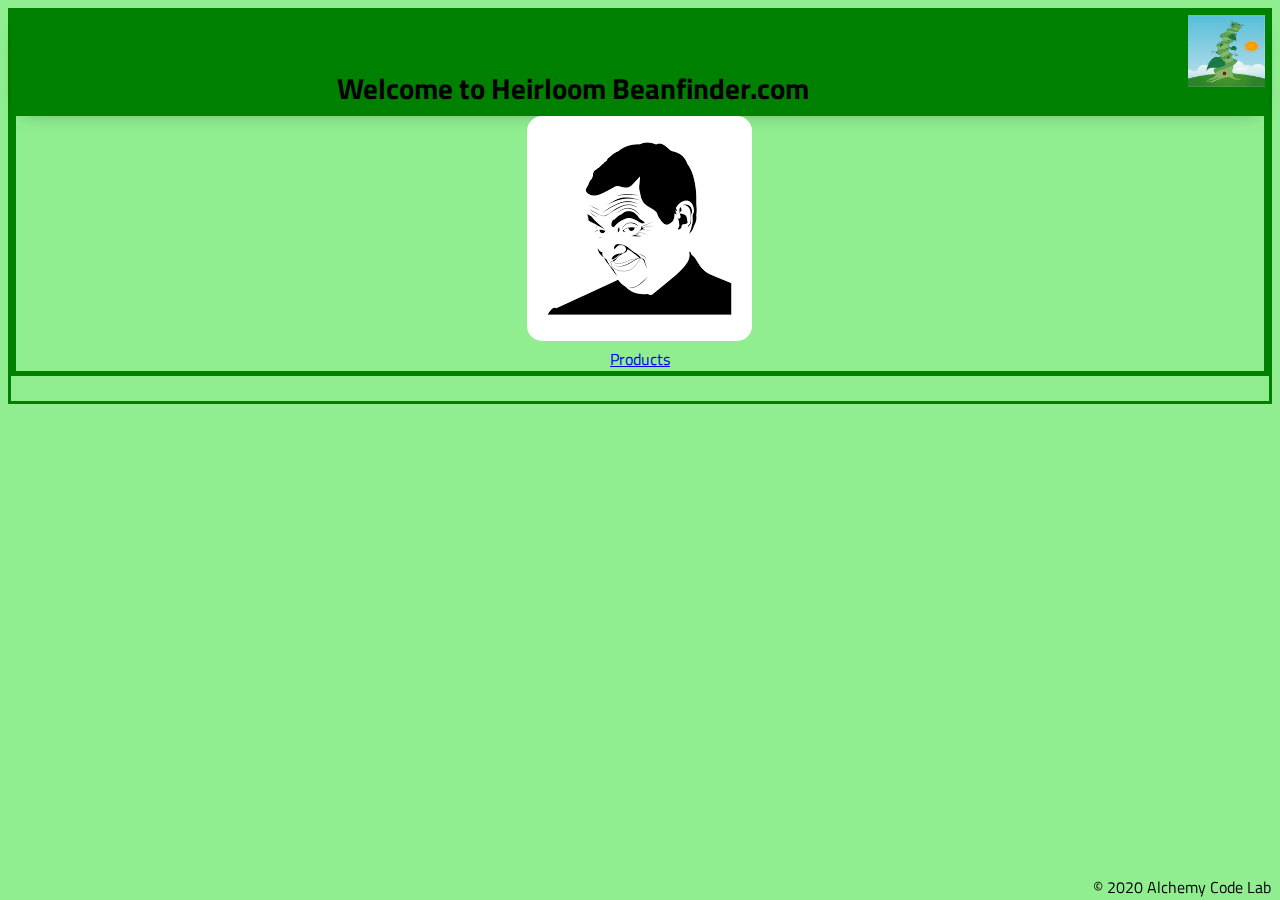
==== index.html @ 1679ee28 "fixed image bug on homepage" ====
<!DOCTYPE html>
<html lang="en">

<head>
    <meta charset="UTF-8">
    <meta name="viewport" content="width=device-width, initial-scale=1.0">
    <meta http-equiv="X-UA-Compatible" content="ie=edge">
    <link href="https://fonts.googleapis.com/css2?family=Titillium+Web:wght@300&display=swap" rel="stylesheet">
    <!-- <link rel="stylesheet" href="./styles/reset.css"> -->
    <link rel="stylesheet" href="./styles/style.css">
    <link rel="stylesheet" href="./styles/home.css">
    <title>Bean Home</title>
</head>

<body>
    <header>
        <h2 class="title">
                Welcome to Heirloom Beanfinder.com
            </h2>
            <div class="gutter-right logo">
            <img id='bean-stalk'src="./assets/beanstalk.jfif" />
        </div>
    </header>
    <main>
        <section class="main-section">
            <a href="products/index.html" title="Products"><img class="main-logo" src="./assets/mrbean.png" /></a>
            
            <a href="./products/index.html">Products</a>
            

        </section>
    </main>
    <footer>
        <div class="copy gutter-right">&copy; 2020 Alchemy Code Lab</div>
    </footer>

    <script type="module" src="./app.js"></script>
</body>

</html>
---- styles/style.css ----
body {
    /* https://coolors.co/generate and click export -> scss to get the colors to copy and paste below*/
    /* --color1: hsla(349, 69%, 76%, 1);
    --color2: hsla(207, 67%, 44%, 1);
    --color3: hsla(200, 61%, 56%, 1);
    --color4: hsla(187, 41%, 94%, 1);
    --color5: hsla(170, 28%, 95%, 1); */

    /* --color1: hsla(45, 86%, 83%, 1);
    --color2: hsla(135, 65%, 98%, 1);
    --color3: hsla(315, 37%, 86%, 1);
    --color4: hsla(45, 73%, 98%, 1);
    --color5: hsla(224, 40%, 79%, 1); */
    
    --header-height: 85px;
    --shadow: 0px 10px 20px -12px rgba(0,0,0,0.45);
    --gutter: 30px;
    --footer-height: 25px;
    
    font-family: 'Titillium Web', sans-serif;
    background-color: lightgreen;
    border: solid 3px green;
}

main {
    display: flex;
    flex-direction: column;
    justify-content: center;
    align-items: center;
    margin-bottom: calc(var(--footer-height));
    border: solid 5px green;
}

section {
    /* background-color: var(--color5); */
    width: 1000px;
    max-width: 80%;
    display: flex;
    flex-direction: column;
    justify-content: center;
    align-items: center;
    /* padding-top: var(--gutter);
    padding-bottom: var(--gutter);
    margin-top: var(--gutter);
    margin-bottom: var(--gutter); */
    border: solid 2px var(--color1);
}

header {
    display: flex;
    justify-content: flex-end;
    background-color: green;
    height: var(--header-height);
    box-shadow: var(--shadow);
    margin-top: 0;
    border-top: solid 15px green;
}

footer {
    display: flex;
    justify-content: flex-end;
    background-color: var(--color3);
    box-shadow: var(--shadow);
}


h2 {
    font-size: 1.8rem;
    font-weight: bold;
}

.gutter-right {
    margin-right: 20px;
    text-align: center;
}

.main-logo {
    animation: pulse 8s infinite ease-in-out;
    border-radius: 15px;
}

header img {
    height: var(--header-height);
}

p {
    margin: var(--gutter);
}
  
footer {
    position: fixed;
    width: 100%;
    bottom: 0;
    height: var(--footer-height);
    display: flex;
    justify-content: flex-end;
    background-color: var(--color3);
    box-shadow: var(--shadow);
}
  
  @keyframes pulse {
    20% {
      transform: rotate3d(-10, -10, -10, 50deg) scale(1.2);
    }

    40% {
        transform: rotate3d(10, 10, -10, 50deg) scale(1);
    }

    60% {
        transform: rotate3d(-10, 10, 10, 50deg) scale(1.2);
      }

    80% {
        transform: rotate3d(10, 10, 10, 50deg) scale(1);
    }

  }
---- styles/home.css ----
/* add home page styles here */

#bean-stalk {
    position: absolute;
    right: 1%;
    height: 8%;
    width: 6%;
    top: 13px;
    border: solid 2px green;
}

.title {
    margin-top: 40px;
    text-align: center;
    left: 0;
    margin-right: 35%;
}

.beans {
    border: solid 2px black;
    list-style-type: none;
    padding: 5px;
    text-align: center;
    font-weight: 700;
    margin-left: 5px;
    font-size: auto;
    height: 475px;
    width: 180px;

}

.bbf {
    width: 150px;
    height: 150px;
}

ul {
    margin-top: 5%;
    display: flex;
    height: 15%;
    /* width: 50%; */
    margin-left: 5px;
}
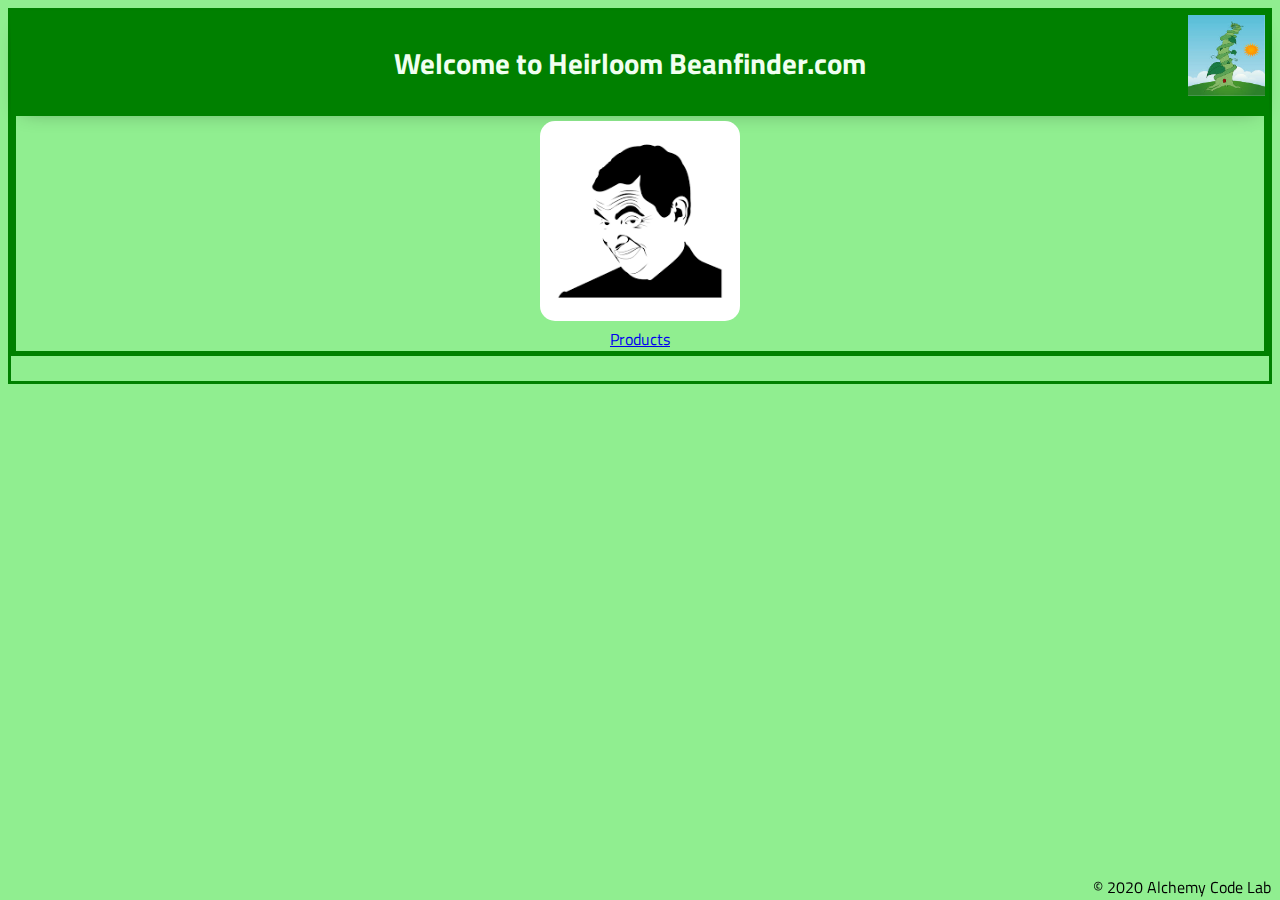
==== commit dddb2587: "modified animation" ====
--- a/index.html
+++ b/index.html
@@ -6,7 +6,6 @@
     <meta name="viewport" content="width=device-width, initial-scale=1.0">
     <meta http-equiv="X-UA-Compatible" content="ie=edge">
     <link href="https://fonts.googleapis.com/css2?family=Titillium+Web:wght@300&display=swap" rel="stylesheet">
-    <!-- <link rel="stylesheet" href="./styles/reset.css"> -->
     <link rel="stylesheet" href="./styles/style.css">
     <link rel="stylesheet" href="./styles/home.css">
     <title>Bean Home</title>
@@ -18,7 +17,7 @@
                 Welcome to Heirloom Beanfinder.com
             </h2>
             <div class="gutter-right logo">
-            <img id='bean-stalk'src="./assets/beanstalk.jfif" />
+            <img id='bean-stalk'src="assets/beanstalk.jfif" />
         </div>
     </header>
     <main>
--- a/styles/style.css
+++ b/styles/style.css
@@ -33,23 +33,18 @@
 }
 
 section {
-    /* background-color: var(--color5); */
     width: 1000px;
     max-width: 80%;
     display: flex;
     flex-direction: column;
     justify-content: center;
     align-items: center;
-    /* padding-top: var(--gutter);
-    padding-bottom: var(--gutter);
-    margin-top: var(--gutter);
-    margin-bottom: var(--gutter); */
     border: solid 2px var(--color1);
 }
 
 header {
     display: flex;
-    justify-content: flex-end;
+    justify-content: center;
     background-color: green;
     height: var(--header-height);
     box-shadow: var(--shadow);
@@ -76,9 +71,13 @@
 }
 
 .main-logo {
-    animation: pulse 8s infinite ease-in-out;
     border-radius: 15px;
+    height: 200px;
+    width: 200px;
+    margin-top: 5px;
+    animation: inBigify 4s infinite ease-in-out;
 }
+
 
 header img {
     height: var(--header-height);
@@ -99,21 +98,21 @@
     box-shadow: var(--shadow);
 }
   
-  @keyframes pulse {
+  @keyframes inBigify {
     20% {
-      transform: rotate3d(-10, -10, -10, 50deg) scale(1.2);
-    }
-
-    40% {
-        transform: rotate3d(10, 10, -10, 50deg) scale(1);
-    }
-
-    60% {
-        transform: rotate3d(-10, 10, 10, 50deg) scale(1.2);
+        transform: scale(1.2);
       }
-
-    80% {
-        transform: rotate3d(10, 10, 10, 50deg) scale(1);
-    }
-
+  
+      40% {
+          transform: scale(1);
+      }
+  
+      60% {
+          transform:  scale(1.2);
+        }
+  
+      80% {
+          transform: scale(1);
+      }
+    
   }
--- a/styles/home.css
+++ b/styles/home.css
@@ -3,17 +3,19 @@
 #bean-stalk {
     position: absolute;
     right: 1%;
-    height: 8%;
+    height: 9%;
     width: 6%;
     top: 13px;
     border: solid 2px green;
 }
 
 .title {
-    margin-top: 40px;
+    margin-top: 15px;
     text-align: center;
+    align-items: center;
     left: 0;
-    margin-right: 35%;
+    color: honeydew;
+    
 }
 
 .beans {
@@ -38,6 +40,6 @@
     margin-top: 5%;
     display: flex;
     height: 15%;
-    /* width: 50%; */
     margin-left: 5px;
 }
+
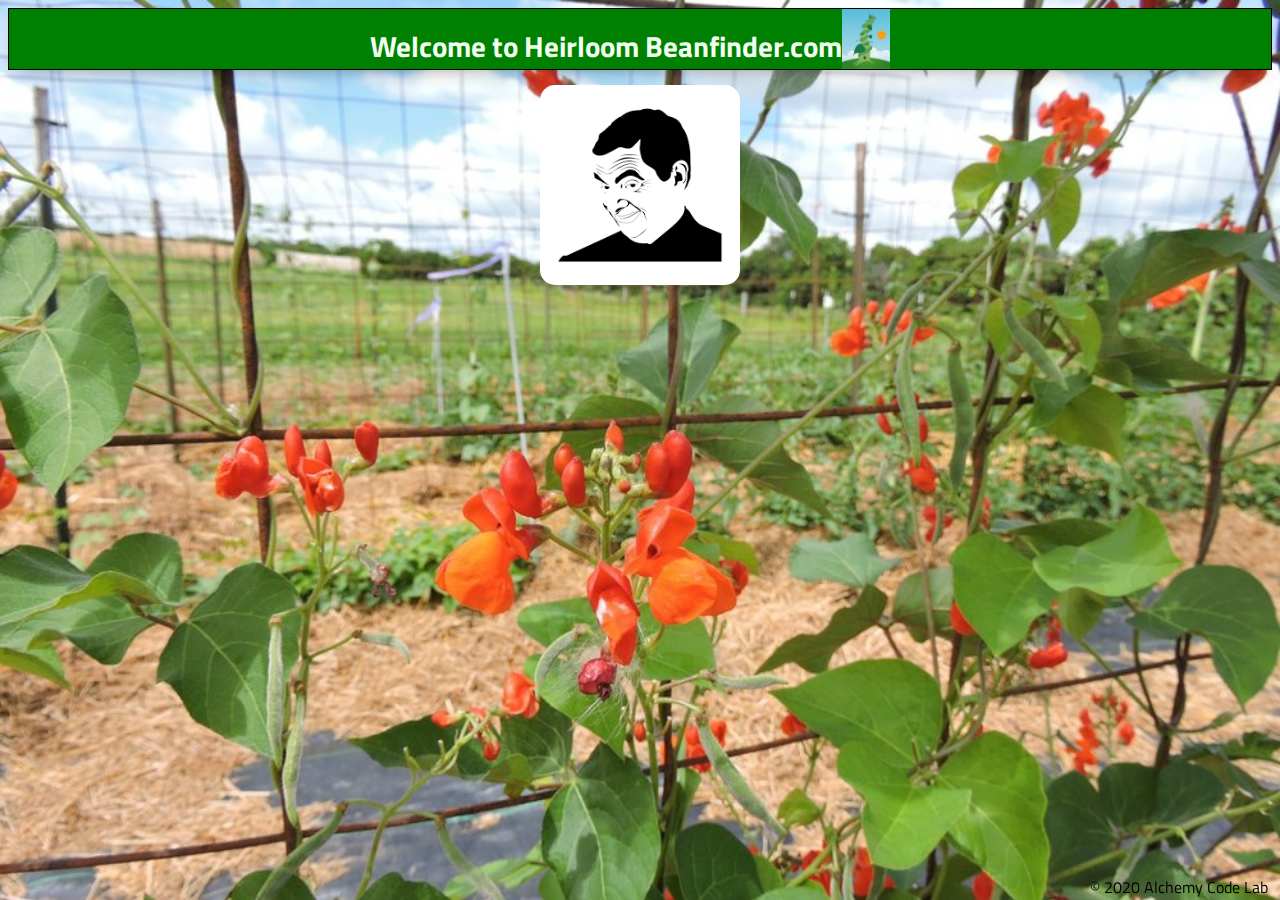
==== commit e57ab89e: "styled up" ====
--- a/index.html
+++ b/index.html
@@ -24,7 +24,7 @@
         <section class="main-section">
             <a href="products/index.html" title="Products"><img class="main-logo" src="./assets/mrbean.png" /></a>
             
-            <a href="./products/index.html">Products</a>
+            <div class="product-link"><a href="./products/index.html"></a></div>
             
 
         </section>
--- a/styles/style.css
+++ b/styles/style.css
@@ -13,14 +13,17 @@
     --color4: hsla(45, 73%, 98%, 1);
     --color5: hsla(224, 40%, 79%, 1); */
     
-    --header-height: 85px;
+    --header-height: 60px;
     --shadow: 0px 10px 20px -12px rgba(0,0,0,0.45);
     --gutter: 30px;
     --footer-height: 25px;
     
     font-family: 'Titillium Web', sans-serif;
     background-color: lightgreen;
-    border: solid 3px green;
+    background-image: url(../assets/beanflower.jpeg);
+    background-repeat: no-repeat;
+    background-size: cover;
+    background-position-y: top;
 }
 
 main {
@@ -29,7 +32,7 @@
     justify-content: center;
     align-items: center;
     margin-bottom: calc(var(--footer-height));
-    border: solid 5px green;
+
 }
 
 section {
@@ -49,7 +52,9 @@
     height: var(--header-height);
     box-shadow: var(--shadow);
     margin-top: 0;
-    border-top: solid 15px green;
+    border: solid 1px black;
+    margin-bottom: 10px;
+   
 }
 
 footer {
--- a/styles/home.css
+++ b/styles/home.css
@@ -1,13 +1,5 @@
 /* add home page styles here */
 
-#bean-stalk {
-    position: absolute;
-    right: 1%;
-    height: 9%;
-    width: 6%;
-    top: 13px;
-    border: solid 2px green;
-}
 
 .title {
     margin-top: 15px;
@@ -24,10 +16,14 @@
     padding: 5px;
     text-align: center;
     font-weight: 700;
-    margin-left: 5px;
+    justify-content: space-around;
+    align-items: center;
     font-size: auto;
     height: 475px;
     width: 180px;
+    background-color: rgba(12, 12, 12, .5);
+    color: white;
+    padding-left: 0;
 
 }
 
@@ -39,7 +35,5 @@
 ul {
     margin-top: 5%;
     display: flex;
-    height: 15%;
-    margin-left: 5px;
 }
 
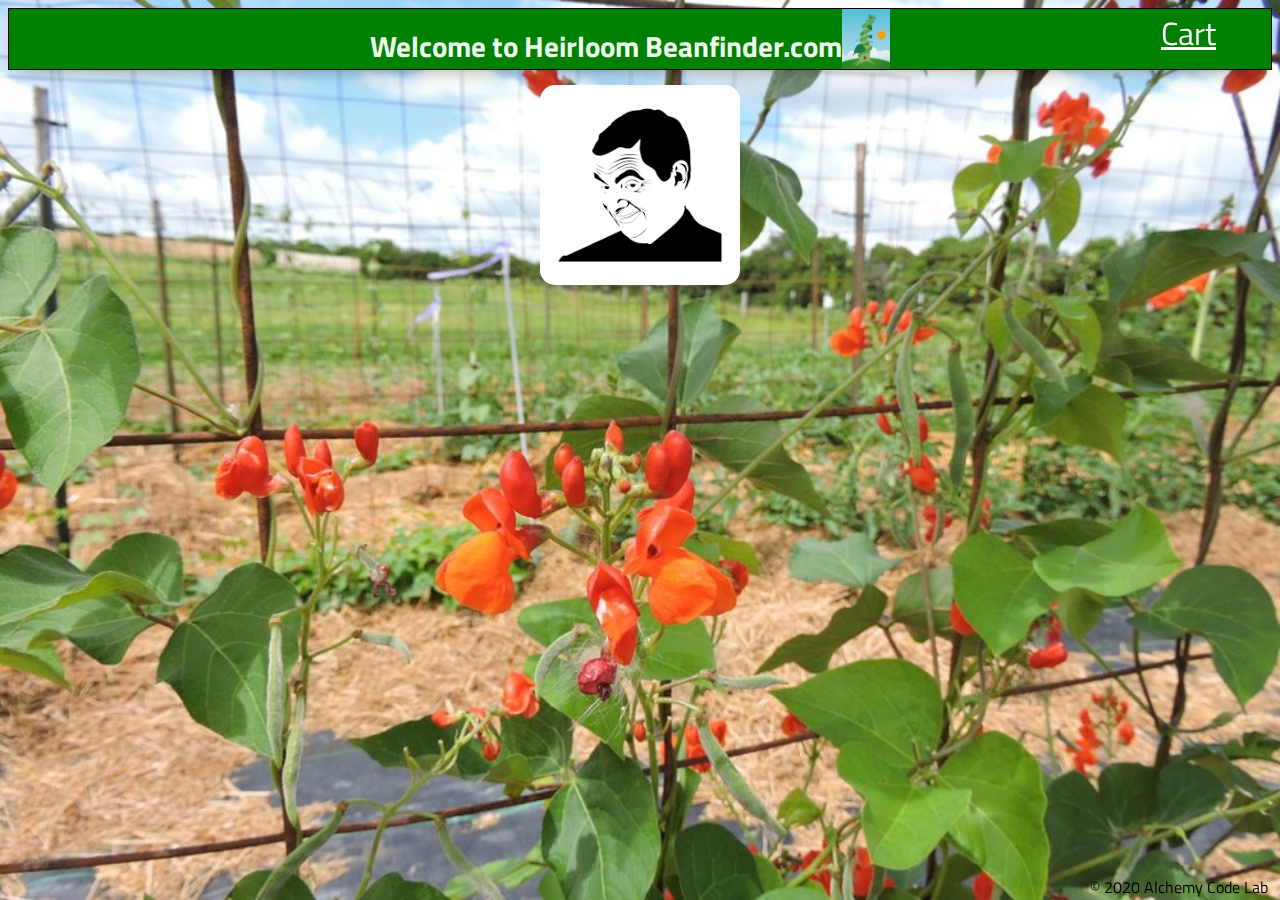
==== commit 5e60a56f: "testing and initial commit" ====
--- a/index.html
+++ b/index.html
@@ -17,14 +17,15 @@
                 Welcome to Heirloom Beanfinder.com
             </h2>
             <div class="gutter-right logo">
-            <img id='bean-stalk'src="assets/beanstalk.jfif" />
-        </div>
+                <img id='bean-stalk'src="assets/beanstalk.jfif" />
+            </div>
+            <a class='cart-button' href="cart/" title="Cart">Cart</a>
     </header>
     <main>
         <section class="main-section">
             <a href="products/index.html" title="Products"><img class="main-logo" src="./assets/mrbean.png" /></a>
             
-            <div class="product-link"><a href="./products/index.html"></a></div>
+            <!-- <div class="product-link"><a href="./products/index.html"></a></div> -->
             
 
         </section>
--- a/styles/home.css
+++ b/styles/home.css
@@ -37,3 +37,37 @@
     display: flex;
 }
 
+.cart-button {
+    position: fixed;
+    right: 5%;
+    font-size: 2rem;
+    color: white;
+}
+table {
+    border: solid 3px black;
+    background-color: rgba(1, 1, 1, .3);
+    color: ivory;
+    margin-top: 5%;
+    width: 25%;
+    font-size: 2rem;
+    font-weight: bold;
+}
+td {
+    border: solid 2px white;
+}
+#cart-total {
+    background-color: rgba(1, 1, 1, .4);
+}
+.btn-chck {
+    margin-top: 2%;
+    width: 150px;
+    height: 60px;
+    border-radius: 13px;
+    cursor: pointer;
+    border: solid 2px black;
+}
+.btn-chck:hover {
+    background-color: gray;
+    transition: ease-in 750ms;
+    
+}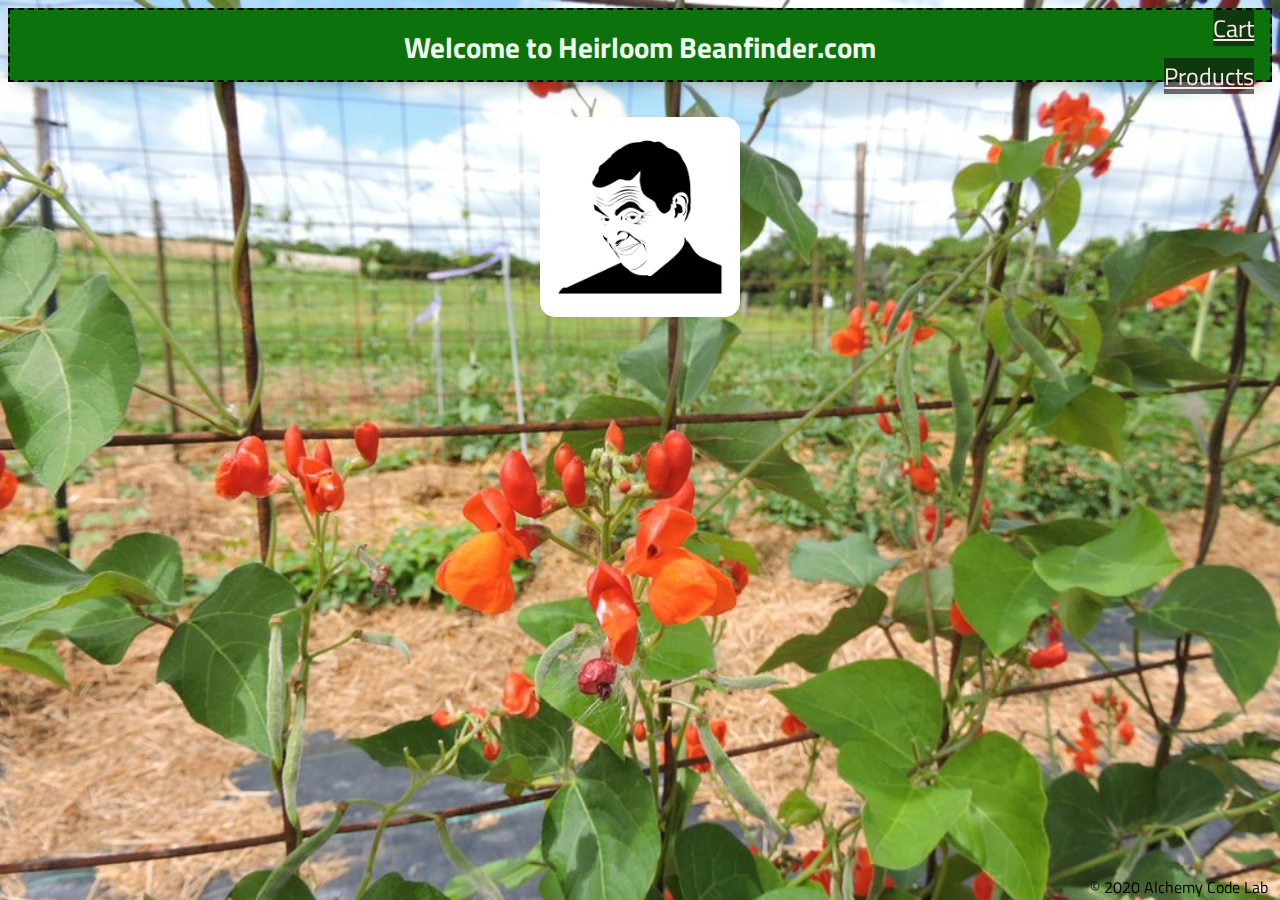
==== commit a9378ec4: "cleaned up code and added functionality to products page" ====
--- a/index.html
+++ b/index.html
@@ -10,30 +10,25 @@
     <link rel="stylesheet" href="./styles/home.css">
     <title>Bean Home</title>
 </head>
-
 <body>
     <header>
         <h2 class="title">
                 Welcome to Heirloom Beanfinder.com
             </h2>
-            <div class="gutter-right logo">
-                <img id='bean-stalk'src="assets/beanstalk.jfif" />
+            <div>
+               <a class='cart-button' href="cart/" title="Cart">Cart</a><br><br>
+            <a class='cart-button' href="products/index.html" title="Products">Products</a> 
             </div>
-            <a class='cart-button' href="cart/" title="Cart">Cart</a>
+            
     </header>
     <main>
         <section class="main-section">
             <a href="products/index.html" title="Products"><img class="main-logo" src="./assets/mrbean.png" /></a>
-            
-            <!-- <div class="product-link"><a href="./products/index.html"></a></div> -->
-            
-
         </section>
     </main>
     <footer>
         <div class="copy gutter-right">&copy; 2020 Alchemy Code Lab</div>
     </footer>
-
     <script type="module" src="./app.js"></script>
 </body>
 
--- a/styles/style.css
+++ b/styles/style.css
@@ -13,13 +13,12 @@
     --color4: hsla(45, 73%, 98%, 1);
     --color5: hsla(224, 40%, 79%, 1); */
     
-    --header-height: 60px;
+    --header-height: 70px;
     --shadow: 0px 10px 20px -12px rgba(0,0,0,0.45);
     --gutter: 30px;
     --footer-height: 25px;
     
     font-family: 'Titillium Web', sans-serif;
-    background-color: lightgreen;
     background-image: url(../assets/beanflower.jpeg);
     background-repeat: no-repeat;
     background-size: cover;
@@ -32,7 +31,6 @@
     justify-content: center;
     align-items: center;
     margin-bottom: calc(var(--footer-height));
-
 }
 
 section {
@@ -48,13 +46,14 @@
 header {
     display: flex;
     justify-content: center;
-    background-color: green;
+    background-color: rgb(12, 114, 12);
     height: var(--header-height);
     box-shadow: var(--shadow);
     margin-top: 0;
-    border: solid 1px black;
+    border: dashed 2px black;
     margin-bottom: 10px;
-   
+    background-repeat: no-repeat;
+    background-size: cover;
 }
 
 footer {
@@ -63,7 +62,6 @@
     background-color: var(--color3);
     box-shadow: var(--shadow);
 }
-
 
 h2 {
     font-size: 1.8rem;
@@ -79,10 +77,9 @@
     border-radius: 15px;
     height: 200px;
     width: 200px;
-    margin-top: 5px;
+    margin-top: 25px;
     animation: inBigify 4s infinite ease-in-out;
 }
-
 
 header img {
     height: var(--header-height);
@@ -103,6 +100,11 @@
     box-shadow: var(--shadow);
 }
   
+#clr-cart {
+    position: fixed;
+    right: 2%;
+    top: 5%;
+}
   @keyframes inBigify {
     20% {
         transform: scale(1.2);
@@ -119,5 +121,4 @@
       80% {
           transform: scale(1);
       }
-    
   }
--- a/styles/home.css
+++ b/styles/home.css
@@ -1,13 +1,11 @@
 /* add home page styles here */
-
-
 .title {
     margin-top: 15px;
     text-align: center;
     align-items: center;
     left: 0;
     color: honeydew;
-    
+    padding-bottom: 5px;
 }
 
 .beans {
@@ -24,7 +22,6 @@
     background-color: rgba(12, 12, 12, .5);
     color: white;
     padding-left: 0;
-
 }
 
 .bbf {
@@ -39,10 +36,12 @@
 
 .cart-button {
     position: fixed;
-    right: 5%;
-    font-size: 2rem;
-    color: white;
+    right: 2%;
+    font-size: 1.5rem;
+    color: rgb(252, 233, 233);
+    background-color: rgba(20, 19, 19, 0.6);
 }
+
 table {
     border: solid 3px black;
     background-color: rgba(1, 1, 1, .3);
@@ -52,12 +51,15 @@
     font-size: 2rem;
     font-weight: bold;
 }
+
 td {
     border: solid 2px white;
 }
+
 #cart-total {
     background-color: rgba(1, 1, 1, .4);
 }
+
 .btn-chck {
     margin-top: 2%;
     width: 150px;
@@ -66,8 +68,13 @@
     cursor: pointer;
     border: solid 2px black;
 }
+
 .btn-chck:hover {
     background-color: gray;
     transition: ease-in 750ms;
     
-}+}
+
+tfoot {
+    text-align: center;
+}
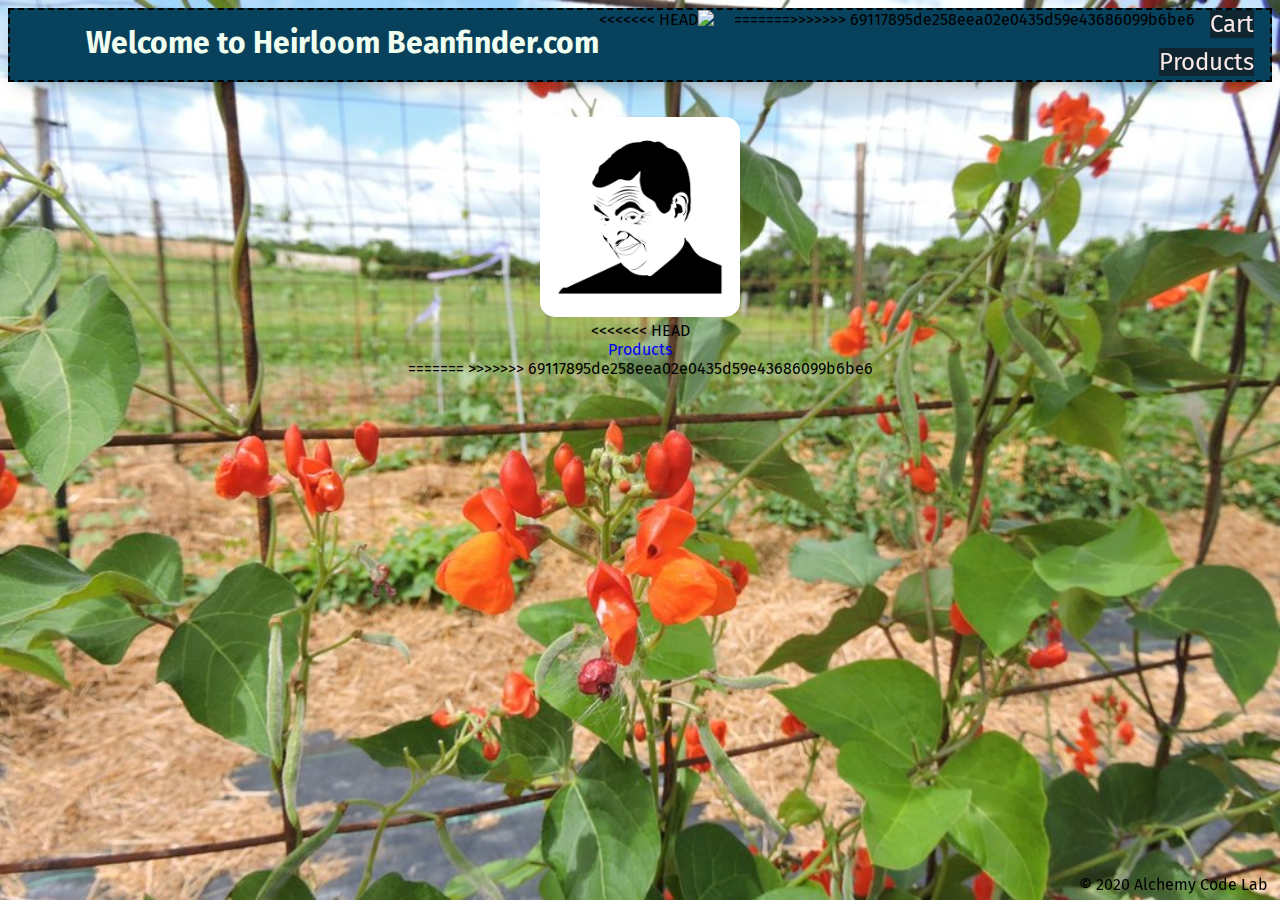
==== commit 5d31f4e6: "Merge branch 'main' of https://github.com/DanielRGilles/lab-06-e-commerce-site into dev" ====
--- a/index.html
+++ b/index.html
@@ -15,15 +15,28 @@
         <h2 class="title">
                 Welcome to Heirloom Beanfinder.com
             </h2>
+<<<<<<< HEAD
+            <div class="gutter-right logo">
+            <img id='bean-stalk'src="./assets/beanstalk.jfif" />
+        </div>
+=======
             <div>
                <a class='cart-button' href="cart/" title="Cart">Cart</a><br><br>
             <a class='cart-button' href="products/index.html" title="Products">Products</a> 
             </div>
             
+>>>>>>> 69117895de258eea02e0435d59e43686099b6be6
     </header>
     <main>
         <section class="main-section">
             <a href="products/index.html" title="Products"><img class="main-logo" src="./assets/mrbean.png" /></a>
+<<<<<<< HEAD
+            
+            <a href="./products/index.html">Products</a>
+            
+
+=======
+>>>>>>> 69117895de258eea02e0435d59e43686099b6be6
         </section>
     </main>
     <footer>
--- a/styles/style.css
+++ b/styles/style.css
@@ -23,6 +23,7 @@
     background-repeat: no-repeat;
     background-size: cover;
     background-position-y: top;
+    
 }
 
 main {
@@ -46,7 +47,7 @@
 header {
     display: flex;
     justify-content: center;
-    background-color: rgb(12, 114, 12);
+    background-color: #08415C;
     height: var(--header-height);
     box-shadow: var(--shadow);
     margin-top: 0;
--- a/styles/home.css
+++ b/styles/home.css
@@ -1,4 +1,8 @@
 /* add home page styles here */
+@import url('https://fonts.googleapis.com/css2?family=Fira+Sans:ital,wght@0,400;0,600;0,800;0,900;1,700&display=swap');
+* {
+    font-family: 'Fira Sans', sans-serif;
+}
 .title {
     margin-top: 15px;
     text-align: center;
@@ -6,6 +10,7 @@
     left: 0;
     color: honeydew;
     padding-bottom: 5px;
+    font-size: 30px;
 }
 
 .beans {
@@ -78,3 +83,31 @@
 tfoot {
     text-align: center;
 }
+a {
+    text-decoration: none;
+}
+#clr-cart {
+    width: 100;
+    height: 40px;
+    border-radius: 20px;
+
+}
+#new-product {
+    display: flex;
+    flex-direction: column;
+    margin-top: 100px;
+    align-items: flex-end;
+    border: solid 2px black;
+    border-radius: 5px;
+    background-color: rgba(100, 100, 100, .6);
+    color: ivory;
+    
+}
+label {
+    padding: 5px;
+    margin-top: 5px;
+    margin-bottom: 5px;
+}
+form > button {
+    margin: 10px 10px 10px auto;
+}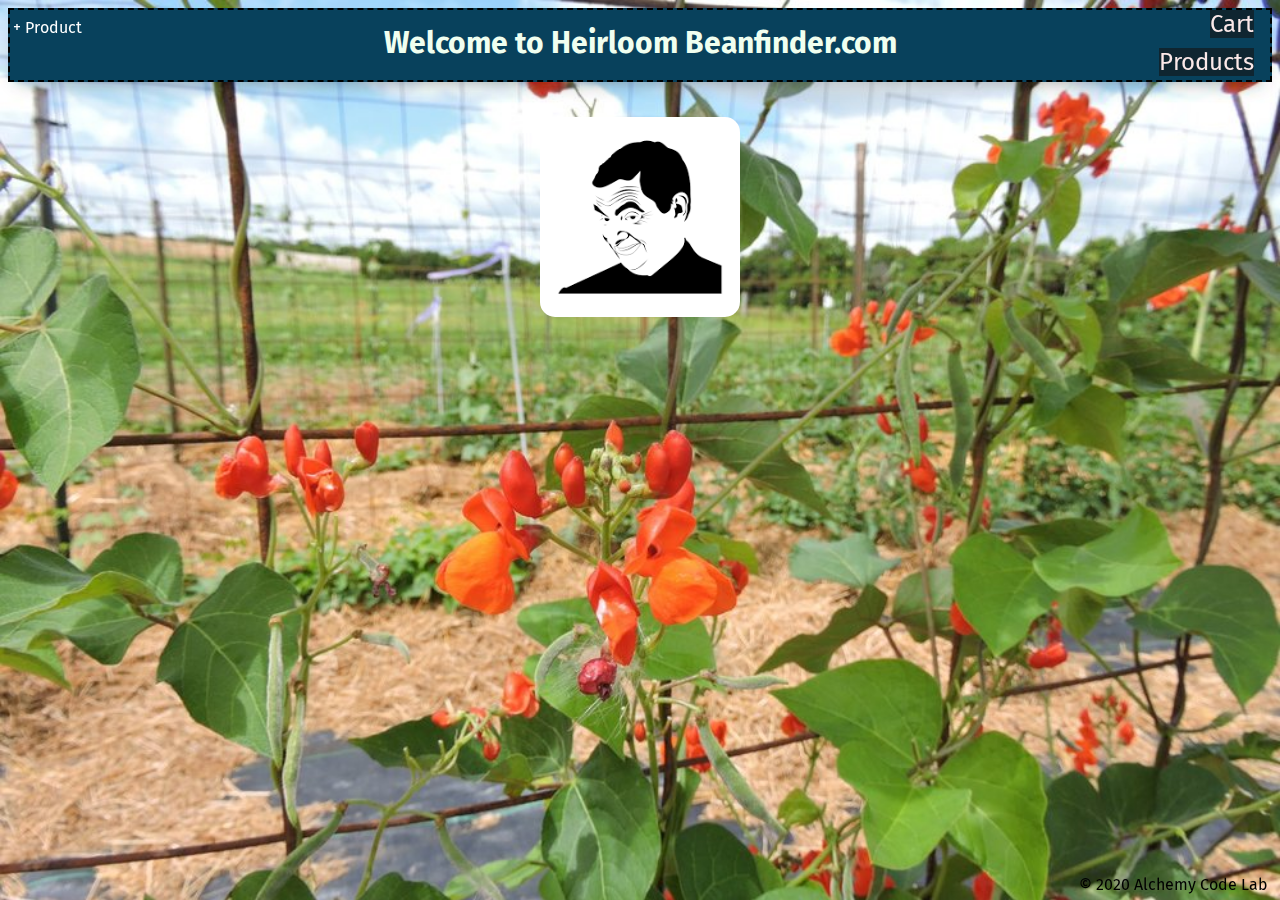
==== commit bfd5e67b: "was able to add new product but still debugging image" ====
--- a/index.html
+++ b/index.html
@@ -15,28 +15,16 @@
         <h2 class="title">
                 Welcome to Heirloom Beanfinder.com
             </h2>
-<<<<<<< HEAD
-            <div class="gutter-right logo">
-            <img id='bean-stalk'src="./assets/beanstalk.jfif" />
-        </div>
-=======
             <div>
                <a class='cart-button' href="cart/" title="Cart">Cart</a><br><br>
             <a class='cart-button' href="products/index.html" title="Products">Products</a> 
             </div>
-            
->>>>>>> 69117895de258eea02e0435d59e43686099b6be6
+            <div><a class='admin-link' href="Admin/index.html">+ Product</a></div>
+
     </header>
     <main>
         <section class="main-section">
             <a href="products/index.html" title="Products"><img class="main-logo" src="./assets/mrbean.png" /></a>
-<<<<<<< HEAD
-            
-            <a href="./products/index.html">Products</a>
-            
-
-=======
->>>>>>> 69117895de258eea02e0435d59e43686099b6be6
         </section>
     </main>
     <footer>
--- a/styles/home.css
+++ b/styles/home.css
@@ -110,4 +110,10 @@
 }
 form > button {
     margin: 10px 10px 10px auto;
+}
+.admin-link {
+    position: fixed;
+    left: 1%;
+    top: 2%;
+    color: white;
 }